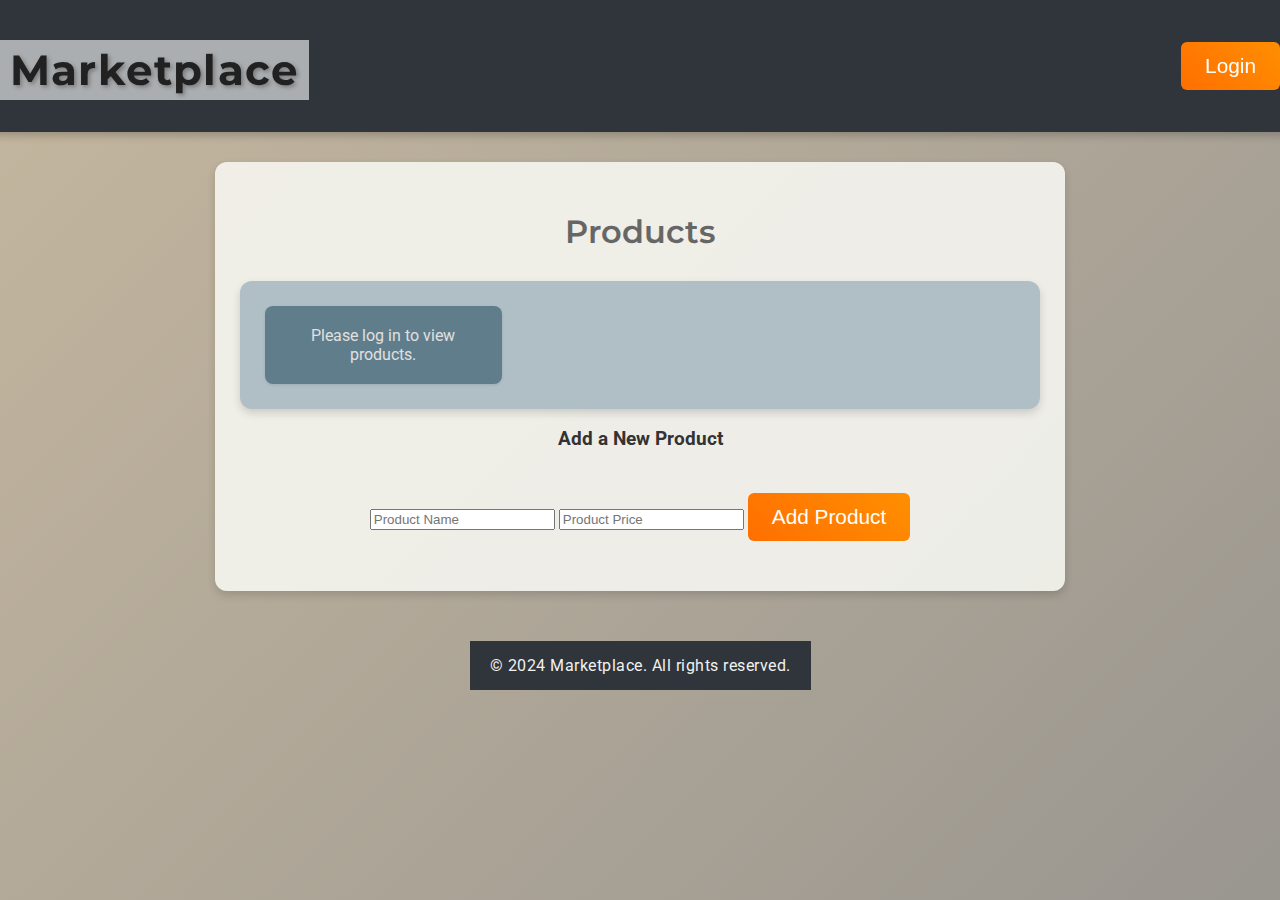
==== frontend/index.html @ 26fdea77 "Merge branch 'main' of https://github.com/cs399f24/MarketPlace" ====
<!DOCTYPE html>
<html lang="en">
<head>
    <meta name="viewport" content="width=device-width, initial-scale=1.0">
    <title>Marketplace</title>
    <link href="https://fonts.googleapis.com/css2?family=Roboto:wght@400;700&family=Montserrat:wght@400;700&display=swap" rel="stylesheet">
    <link rel="stylesheet" href="style.css">
    <script>
        const server = 'https://hdrq77dp7h.execute-api.us-east-1.amazonaws.com/prod';
        const login_server = 'https://ss-2024-11-21.auth.us-east-1.amazoncognito.com/login?client_id=51h77vn3rse7n58bum9c8dd4bu&response_type=token&scope=email+openid&redirect_uri=https%3A%2F%2Fstaging.d3c6e5p4ore4dg.amplifyapp.com%2Fcallback.html';

        function handleAuth() {
            if (localStorage.getItem('bearer_str')) {
                localStorage.removeItem('bearer_str');
                updateAuthButton();
                alert('Logged out successfully');
                window.location.reload();
            } else {
                window.location.href = login_server;
            }
        }

        function updateAuthButton() {
            const authButton = document.getElementById('authButton');
            if (localStorage.getItem('bearer_str')) {
                authButton.innerText = "Logout";
            } else {
                authButton.innerText = "Login";
            }
        }

        async function fetchProductData() {
            const bearerToken = localStorage.getItem('bearer_str');
            if (!bearerToken) {
                document.getElementById('product-list').innerHTML = '<li>Please log in to view products.</li>';
                return;
            }
            try {
                const response = await fetch(`${server}/products/get_all_products`, {
                    headers: { 'Authorization': `Bearer ${bearerToken}` }
                });
                if (!response.ok) throw new Error(`HTTP error! Status: ${response.status}`);
                const responseData = await response.json();
                const data = JSON.parse(responseData.body);

                const listElement = document.getElementById('product-list');
                listElement.innerHTML = '';

                if (Array.isArray(data)) {
                    data.forEach(product => {
                        const listItem = document.createElement('li');
                        listItem.innerHTML = `
                            <strong>${product.ProductName}</strong><br>
                            Price: $${product.ProductPrice}<br>
                            Owner: ${product.ProductOwner}
                            <button class="auth-button" onclick="deleteProduct('${product.ProductName}', '${product.ProductPrice}', '${product.ProductOwner}')">Delete</button>
                        `;
                        listElement.appendChild(listItem);
                    });
                } else {
                    listElement.innerHTML = '<li>No products available.</li>';
                }
            } catch (error) {
                console.error('Error fetching product data:', error);
            }
        }

        async function addProduct() {
            const bearerToken = localStorage.getItem('bearer_str');
            if (!bearerToken) return alert('You must be logged in to add a product.');
            const productName = document.getElementById('product-name').value.trim();
            const productPrice = document.getElementById('product-price').value.trim();
            if (!productName || !productPrice) return alert('Please fill in both fields.');

            try {
                const base64Url = bearerToken.split('.')[1];
                const payload = JSON.parse(atob(base64Url));
                const username = payload['username'] || payload['cognito:username'];

                await fetch(`${server}/products`, {
                    method: 'POST',
                    headers: {
                        'Authorization': `Bearer ${bearerToken}`,
                        'Content-Type': 'application/json'
                    },
                    body: JSON.stringify({ product_name: productName, product_price: productPrice, product_owner: username })
                });

                alert('Product added successfully!');
                document.getElementById('product-name').value = '';
                document.getElementById('product-price').value = '';
                fetchProductData();
            } catch (error) {
                console.error('Error adding product:', error);
            }
        }

        window.onload = function () {
            updateAuthButton();
            fetchProductData();
        };
    </script>
</head>
<body>
    <!-- Navbar -->
    <div class="navbar">
        <h1>Marketplace</h1>
        <button id="authButton" class="auth-button" onclick="handleAuth()">Login</button>
    </div>

    <!-- Main Content -->
    <div class="container">
        <h2>Products</h2>
        <ul id="product-list" class="product-section">LOG IN TO VIEW PRODUCTS</ul>
        <div class="add-product">
            <h3>Add a New Product</h3>
            <input type="text" id="product-name" placeholder="Product Name" />
            <input type="number" id="product-price" placeholder="Product Price" />
            <button class="auth-button" onclick="addProduct()">Add Product</button>
        </div>
    </div>

    <!-- Footer -->
    <footer class="footer">
        &copy; 2024 Marketplace. All rights reserved.
    </footer>
</body>
</html>
---- frontend/style.css ----
/* General Styles */
body {
    font-family: 'Roboto', sans-serif;
    margin: 0;
    padding: 0;
    background: linear-gradient(-45deg, #d8cfc4, #a9a9a9, #8b8b8b, #c5b79f); /* Soft beige and gray gradient */
    background-size: 400% 400%;
    animation: gradientAnimation 12s ease infinite, backgroundMove 10s linear infinite;
    color: #333; /* Dark gray text for readability */
    display: flex;
    flex-direction: column;
    justify-content: flex-start;
    align-items: center;
    min-height: 100vh;
    overflow: auto;
}

@keyframes gradientAnimation {
    0% {
        background-position: 0% 50%;
    }
    50% {
        background-position: 100% 50%;
    }
    100% {
        background-position: 0% 50%;
    }
}

/* Adding background parallax effect */
@keyframes backgroundMove {
    0% {
        background-position: 0% 50%;
    }
    100% {
        background-position: 100% 50%;
    }
}

/* Navbar */
.navbar {
    width: 100%;
    background-color: #2f353b; /* Dark gray for navbar */
    padding: 12px 20px;
    display: flex;
    justify-content: space-between;
    align-items: center;
    box-shadow: 0 4px 8px rgba(0, 0, 0, 0.2);
    position: sticky;
    top: 0;
    z-index: 10;
}

.navbar a {
    color: #f1f1f1; /* Light color for text */
    text-decoration: none;
    font-size: 1.1em;
    padding: 0 15px;
    font-weight: 500;
    transition: color 0.3s, transform 0.2s;
}

.navbar a:hover {
    color: #ff6f00; /* Vibrant orange for hover effect */
    transform: scale(1.05);
}

/* Container */
.container {
    width: 90%;
    max-width: 800px;
    padding: 25px;
    background-color: rgba(245, 245, 240, 0.9); /* Soft beige background for container */
    border-radius: 12px;
    box-shadow: 0 4px 8px rgba(0, 0, 0, 0.15);
    text-align: center;
    margin-top: 30px;
    transition: box-shadow 0.3s ease-in-out;
}

.container:hover {
    box-shadow: 0 6px 12px rgba(0, 0, 0, 0.2);
}

h1 {
    font-size: 2.6em;
    color: #212121; /* Darker shade for better contrast */
    margin-bottom: 20px;
    font-family: 'Montserrat', sans-serif;
    letter-spacing: 1.2px;
    font-weight: 700;
    animation: titleMovement 3s ease-in-out infinite;
    text-shadow: 2px 2px 4px rgba(0, 0, 0, 0.3); /* Optional: Adds a shadow for better readability */
    background-color: rgba(255, 255, 255, 0.6); /* Light background with some transparency */
    padding: 5px 10px; /* Optional: Adds padding around the title */
}

@keyframes titleMovement {
    0% {
        transform: translateY(0);
    }
    50% {
        transform: translateY(-10px);
    }
    100% {
        transform: translateY(0);
    }
}

h2 {
    font-size: 2em;
    color: #666; /* Medium gray for sub-headings */
    margin-top: 25px;
    font-family: 'Montserrat', sans-serif;
    font-weight: 600;
}

/* Paragraph */
.container p {
    font-size: 1.3em;
    color: #707070; /* Lighter gray text for paragraphs */
    margin-top: 15px;
    line-height: 1.7;
    font-weight: 400;
}

/* Button Styles */
.auth-button {
    padding: 12px 24px;
    font-size: 1.3em;
    color: #fff;
    background: linear-gradient(45deg, #ff6f00, #ff8f00); /* Vibrant orange gradient */
    border: none;
    border-radius: 6px;
    cursor: pointer;
    margin: 25px 0;
    position: relative;
    overflow: hidden;
    transition: transform 0.3s, background-color 0.3s, box-shadow 0.3s;
}

.auth-button:hover {
    transform: scale(1.08);
    background: linear-gradient(45deg, #ff8f00, #ff6f00);
    box-shadow: 0 4px 8px rgba(0, 0, 0, 0.2);
}

/* Product Section */
.product-section {
    display: grid;
    grid-template-columns: repeat(auto-fill, minmax(180px, 1fr));
    gap: 20px;
    margin-top: 30px;
    padding: 25px;
    background-color: #b0bec5; /* Light gray-blue background */
    border-radius: 12px;
    box-shadow: 0 4px 8px rgba(0, 0, 0, 0.15);
}

.product-section li {
    list-style: none;
    padding: 20px;
    background-color: #607d8b; /* Dark gray-blue for product items */
    border-radius: 8px;
    text-align: center;
    color: #e0e0e0; /* Lighter gray for product item text */
    box-shadow: 0 1px 3px rgba(0, 0, 0, 0.1);
    transition: transform 0.3s, background-color 0.3s, box-shadow 0.3s, font-size 0.3s;
}

.product-section li:hover {
    transform: translateY(-8px);
    background-color: #455a64; /* Slightly lighter gray-blue on hover */
    box-shadow: 0 6px 12px rgba(0, 0, 0, 0.15);
    font-size: 1.2em; /* Increase font size on hover */
    color: #ff6f00; /* Change text color to vibrant orange on hover */
}

/* Footer */
.footer {
    margin-top: 50px;
    padding: 15px 20px;
    background-color: #2f353b; /* Dark gray for footer */
    color: #f1f1f1; /* Light text */
    text-align: center;
    font-size: 1em;
    letter-spacing: 0.5px;
}

/* Dark Mode */
body.dark-mode {
    background-color: #212121; /* Darker background for dark mode */
    color: #f5f5f5; /* Lighter text */
}

body.dark-mode .container {
    background-color: #37474f; /* Darker background for container */
}

body.dark-mode .auth-button {
    background-color: #ff6f00; /* Vibrant orange for dark mode */
}

body.dark-mode .auth-button:hover {
    background-color: #e65100;
}

body.dark-mode .product-section li {
    background-color: #455a64; /* Darker background for product items */
}

body.dark-mode .navbar {
    background-color: #455a64; /* Dark gray for navbar */
}

body.dark-mode .footer {
    background-color: #37474f; /* Dark footer for dark mode */
}

/* Responsive Design */
@media (max-width: 768px) {
    h1 {
        font-size: 2.2em;
    }

    h2 {
        font-size: 1.7em;
    }

    .container {
        padding: 18px;
    }

    .auth-button {
        font-size: 1.1em;
        padding: 10px 20px;
    }

    .navbar a {
        font-size: 1em;
        padding: 0 10px;
    }

    .product-section {
        padding: 15px;
    }
}
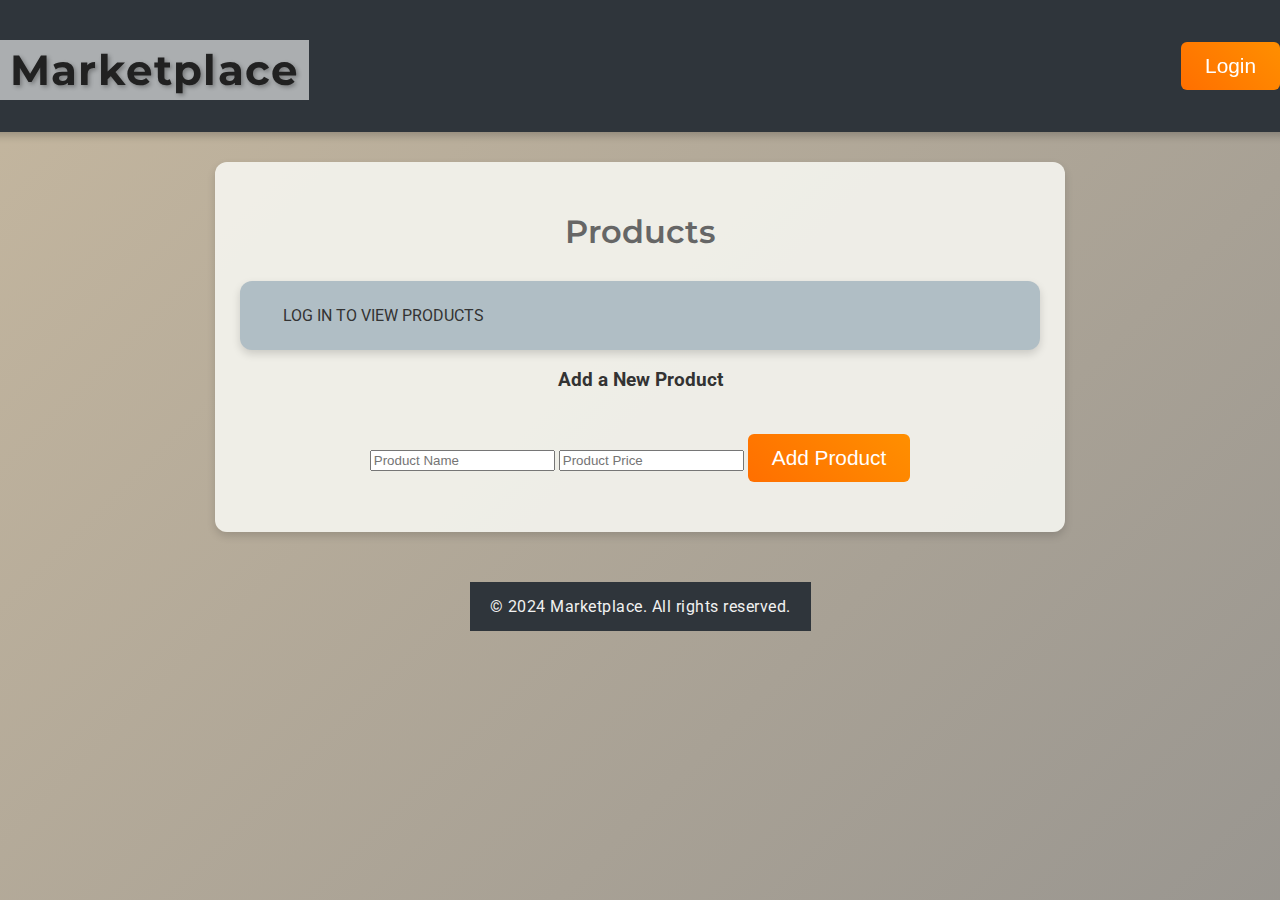
==== commit 295471ae: "added new function for purchase lambda function and zip file for it. Updated the index.html to have " ====
--- a/frontend/index.html
+++ b/frontend/index.html
@@ -6,8 +6,9 @@
     <link href="https://fonts.googleapis.com/css2?family=Roboto:wght@400;700&family=Montserrat:wght@400;700&display=swap" rel="stylesheet">
     <link rel="stylesheet" href="style.css">
     <script>
-        const server = 'https://hdrq77dp7h.execute-api.us-east-1.amazonaws.com/prod';
-        const login_server = 'https://ss-2024-11-21.auth.us-east-1.amazoncognito.com/login?client_id=51h77vn3rse7n58bum9c8dd4bu&response_type=token&scope=email+openid&redirect_uri=https%3A%2F%2Fstaging.d3c6e5p4ore4dg.amplifyapp.com%2Fcallback.html';
+        
+        const server = 'https://<API-ID>.execute-api.us-east-1.amazonaws.com/prod'; // Replace with your API ID
+        const login_server = 'https://<COGNITO-DOMAIN>.auth.us-east-1.amazoncognito.com/login?client_id=<CLIENT-ID>&response_type=token&scope=aws.cognito.signin.user.admin+email+openid+phone+profile&redirect_uri=https://<CLOUDFRONT-DOMAIN>/index.html';
 
         function handleAuth() {
             if (localStorage.getItem('bearer_str')) {
@@ -32,14 +33,19 @@
         async function fetchProductData() {
             const bearerToken = localStorage.getItem('bearer_str');
             if (!bearerToken) {
-                document.getElementById('product-list').innerHTML = '<li>Please log in to view products.</li>';
-                return;
-            }
+                alert('You must be logged in to view products.');
+                return;
+            }
+
             try {
                 const response = await fetch(`${server}/products/get_all_products`, {
-                    headers: { 'Authorization': `Bearer ${bearerToken}` }
-                });
-                if (!response.ok) throw new Error(`HTTP error! Status: ${response.status}`);
+                    headers: {
+                        'Authorization': `Bearer ${bearerToken}`
+                    }
+                });
+                if (!response.ok) {
+                    throw new Error(`HTTP error! Status: ${response.status}`);
+                }
                 const responseData = await response.json();
                 const data = JSON.parse(responseData.body);
 
@@ -50,15 +56,13 @@
                     data.forEach(product => {
                         const listItem = document.createElement('li');
                         listItem.innerHTML = `
-                            <strong>${product.ProductName}</strong><br>
-                            Price: $${product.ProductPrice}<br>
-                            Owner: ${product.ProductOwner}
-                            <button class="auth-button" onclick="deleteProduct('${product.ProductName}', '${product.ProductPrice}', '${product.ProductOwner}')">Delete</button>
-                        `;
+                            Product: ${product.ProductName}, Price: ${product.ProductPrice}, Owner: ${product.ProductOwner} 
+                            <button onclick="deleteProduct('${product.ProductName}', '${product.ProductPrice}', '${product.ProductOwner}')">Delete</button>
+                            <button onclick="buyProduct('${product.ProductName}', '${product.ProductPrice}')">Buy</button>`;
                         listElement.appendChild(listItem);
                     });
                 } else {
-                    listElement.innerHTML = '<li>No products available.</li>';
+                    console.error('Data is not an array:', data);
                 }
             } catch (error) {
                 console.error('Error fetching product data:', error);
@@ -92,6 +96,126 @@
                 fetchProductData();
             } catch (error) {
                 console.error('Error adding product:', error);
+            }
+        }
+
+        async function deleteProduct(productName, productPrice, productOwner) {
+            const bearerToken = localStorage.getItem('bearer_str');
+            if (!bearerToken) {
+                alert('You must be logged in to delete products.');
+                return;
+            }
+
+            try {
+                // Decode the JWT token to get the current user
+                const base64Url = bearerToken.split('.')[1];
+                const base64 = base64Url.replace(/-/g, '+').replace(/_/g, '/');
+                const payload = JSON.parse(atob(base64));
+
+                const currentUser = payload['username'] || payload['cognito:username'];
+
+                if (!currentUser) {
+                    alert('Failed to retrieve current user.');
+                    return;
+                }
+
+                // Check if the logged-in user is the owner of the product
+                if (productOwner !== currentUser) {
+                    alert('Unauthorized to delete this product.');
+                    return;
+                }
+                
+                // Prepare the request body
+                const requestBody = {
+                    product_name: productName,   // Correct key format
+                    product_price: productPrice, // Correct key format
+                    product_owner: productOwner  // Correct key format
+                };
+
+                // Log the request body for debugging
+                console.log('Request Body:', requestBody);
+
+                const response = await fetch(`${server}/products`, {
+                    method: 'DELETE', // DELETE method
+                    headers: {
+                        'Authorization': `Bearer ${bearerToken}`,
+                        'Content-Type': 'application/json'
+                    },
+                    body: JSON.stringify(requestBody) // Attach the request body
+                });
+
+                // Parse the response
+                const responseData = await response.json();
+                console.log('Delete Product Response:', responseData); // Debugging step
+
+                if (!response.ok) {
+                    throw new Error(`HTTP error! Status: ${response.status}`);
+                }
+
+                alert('Product deleted successfully!');
+                fetchProductData();
+            } catch (error) {
+                console.error('Error deleting product:', error);
+            }
+        }
+
+        async function buyProduct(productName, productPrice) {
+            const bearerToken = localStorage.getItem('bearer_str');
+            if (!bearerToken) {
+                alert('You must be logged in to buy products.');
+                return;
+            }
+
+            // Confirm purchase
+            const isConfirmed = confirm(`Are you sure you want to purchase "${productName}" for $${productPrice}? EW CRINGE!`);
+            if (!isConfirmed) {
+                return;
+            }
+
+            try {
+                // Decode JWT to extract the user's email
+                const base64Url = bearerToken.split('.')[1]; // Extract payload from JWT
+                const base64 = base64Url.replace(/-/g, '+').replace(/_/g, '/'); // URL-safe to Base64
+                const payload = JSON.parse(atob(base64)); // Decode the Base64 string
+
+                // Log the decoded payload to ensure the email exists
+                console.log('Decoded Payload:', payload);
+
+                const userEmail = payload['email']; // Get the email from the token payload
+
+                if (!userEmail) {
+                    console.error('Email not found in token payload.');
+                    alert('Failed to retrieve email from token. Ensure you are logged in.');
+                    return;
+                }
+
+                // Prepare request body
+                const requestBody = {
+                    product_name: productName,
+                    product_price: productPrice,
+                    user_email: userEmail
+                };
+
+                console.log('Request Body:', requestBody); // Log the request body
+
+                // Make API call to initiate the purchase
+                const response = await fetch(`${server}/products/purchase`, {
+                    method: 'POST',
+                    headers: {
+                        'Authorization': `Bearer ${bearerToken}`,
+                        'Content-Type': 'application/json'
+                    },
+                    body: JSON.stringify(requestBody)
+                });
+    
+                if (!response.ok) {
+                    throw new Error(`HTTP error! Status: ${response.status}`);
+                }
+
+                alert(`Purchase confirmed! A receipt has been sent to ${userEmail}.`);
+            } catch (error) {
+                console.error('Error processing purchase:', error);
+                alert('Failed to complete the purchase. Please try again.');
             }
         }
 
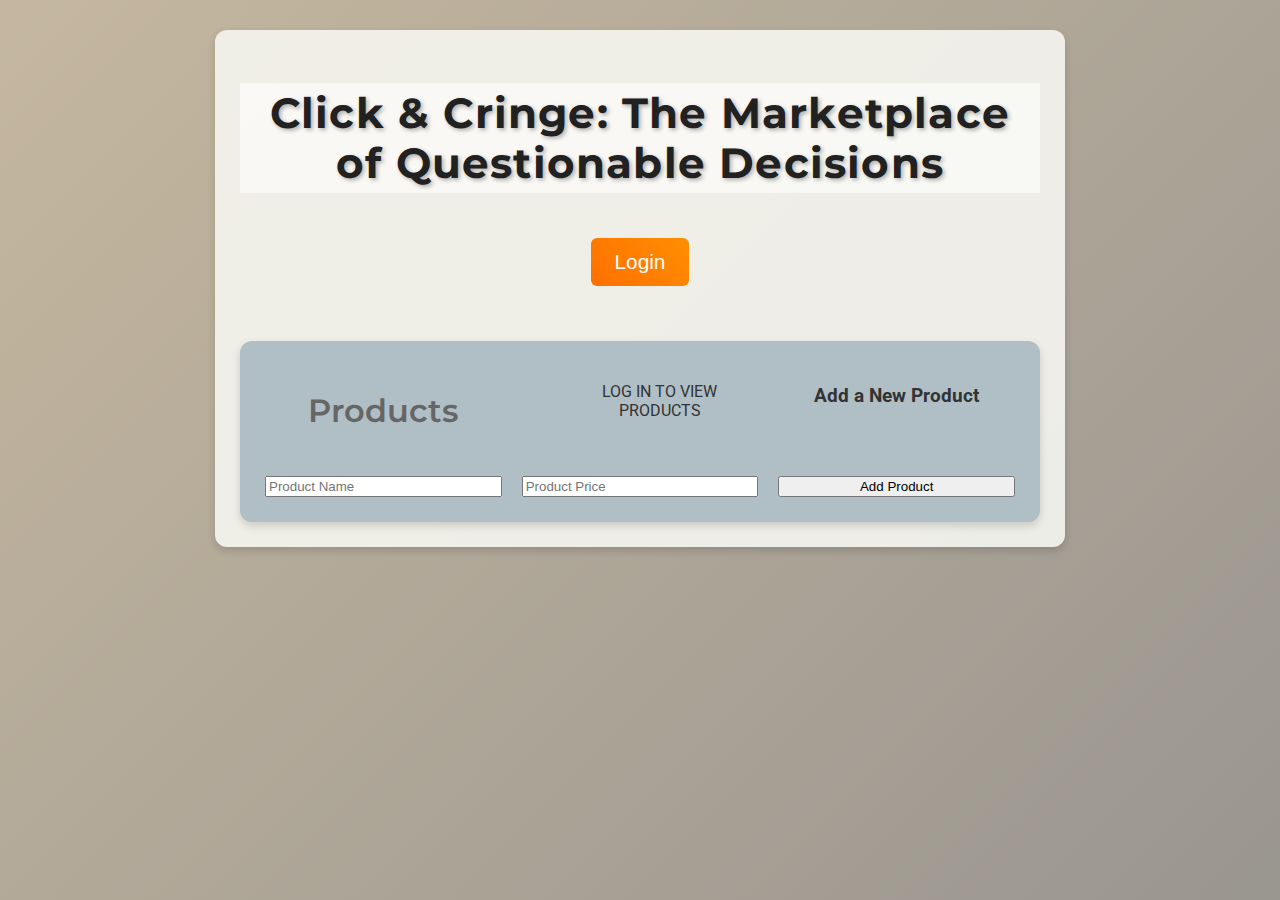
==== commit 7438cb07: "fixed button issue for prodcuts owned by logged in user" ====
--- a/frontend/index.html
+++ b/frontend/index.html
@@ -58,7 +58,7 @@
                         listItem.innerHTML = `
                             Product: ${product.ProductName}, Price: ${product.ProductPrice}, Owner: ${product.ProductOwner} 
                             <button onclick="deleteProduct('${product.ProductName}', '${product.ProductPrice}', '${product.ProductOwner}')">Delete</button>
-                            <button onclick="buyProduct('${product.ProductName}', '${product.ProductPrice}')">Buy</button>`;
+                            <button onclick="buyProduct('${product.ProductName}', '${product.ProductPrice}', '${product.ProductOwner}')">Buy</button>`;
                         listElement.appendChild(listItem);
                     });
                 } else {
@@ -71,31 +71,72 @@
 
         async function addProduct() {
             const bearerToken = localStorage.getItem('bearer_str');
-            if (!bearerToken) return alert('You must be logged in to add a product.');
+            if (!bearerToken) {
+                alert('You must be logged in to add a product.');
+                return;
+            }
+
             const productName = document.getElementById('product-name').value.trim();
             const productPrice = document.getElementById('product-price').value.trim();
-            if (!productName || !productPrice) return alert('Please fill in both fields.');
+
+            if (!productName || !productPrice) {
+                alert('Please provide both product name and price.');
+                return;
+            }
 
             try {
-                const base64Url = bearerToken.split('.')[1];
-                const payload = JSON.parse(atob(base64Url));
-                const username = payload['username'] || payload['cognito:username'];
-
-                await fetch(`${server}/products`, {
+                // Decode JWT to extract the username
+                const base64Url = bearerToken.split('.')[1]; // Extract payload from JWT
+                const base64 = base64Url.replace(/-/g, '+').replace(/_/g, '/'); // URL-safe to Base64
+                const payload = JSON.parse(atob(base64)); // Decode the Base64 string
+                console.log('Decoded Payload:', payload); // Debugging step
+
+                const username = payload['username'] || payload['cognito:username']; // Adjust key as needed
+                if (!username) {
+                    alert('Failed to retrieve username from token. Ensure you are logged in.');
+                    return;
+                }
+
+                // Log username for debugging
+                console.log('Username:', username);
+
+                // Make API call to add the product
+                const requestBody = {
+                    product_name: productName,   // Correct key format
+                    product_price: productPrice, // Correct key format
+                    product_owner: username      // Correct key format
+                };
+
+                // Log request body for debugging
+                console.log('Request Body:', requestBody);
+
+                const response = await fetch(`${server}/products`, {
                     method: 'POST',
                     headers: {
                         'Authorization': `Bearer ${bearerToken}`,
                         'Content-Type': 'application/json'
                     },
-                    body: JSON.stringify({ product_name: productName, product_price: productPrice, product_owner: username })
+                    body: JSON.stringify(requestBody)
                 });
 
+                const responseData = await response.json();
+                console.log('Add Product Response:', responseData); // Debugging step
+
+                if (!response.ok) {
+                    throw new Error(`HTTP error! Status: ${response.status}`);
+                }
+
                 alert('Product added successfully!');
+
+                // Clear input fields
                 document.getElementById('product-name').value = '';
                 document.getElementById('product-price').value = '';
+    
+                // Refresh product list
                 fetchProductData();
             } catch (error) {
                 console.error('Error adding product:', error);
+                alert('Failed to add product. Please try again.');
             }
         }
 
@@ -109,7 +150,7 @@
             try {
                 // Decode the JWT token to get the current user
                 const base64Url = bearerToken.split('.')[1];
-                const base64 = base64Url.replace(/-/g, '+').replace(/_/g, '/');
+                    const base64 = base64Url.replace(/-/g, '+').replace(/_/g, '/');
                 const payload = JSON.parse(atob(base64));
 
                 const currentUser = payload['username'] || payload['cognito:username'];
@@ -119,34 +160,33 @@
                     return;
                 }
 
-                // Check if the logged-in user is the owner of the product
+            // Check if the logged-in user is the owner of the product
                 if (productOwner !== currentUser) {
                     alert('Unauthorized to delete this product.');
                     return;
                 }
-                
+        
                 // Prepare the request body
                 const requestBody = {
-                    product_name: productName,   // Correct key format
-                    product_price: productPrice, // Correct key format
-                    product_owner: productOwner  // Correct key format
+                    product_name: productName,
+                    product_price: productPrice,
+                    product_owner: productOwner
                 };
 
-                // Log the request body for debugging
                 console.log('Request Body:', requestBody);
 
                 const response = await fetch(`${server}/products`, {
-                    method: 'DELETE', // DELETE method
+                    method: 'DELETE',
                     headers: {
                         'Authorization': `Bearer ${bearerToken}`,
                         'Content-Type': 'application/json'
                     },
-                    body: JSON.stringify(requestBody) // Attach the request body
+                    body: JSON.stringify(requestBody)
                 });
 
                 // Parse the response
                 const responseData = await response.json();
-                console.log('Delete Product Response:', responseData); // Debugging step
+                console.log('Delete Product Response:', responseData);
 
                 if (!response.ok) {
                     throw new Error(`HTTP error! Status: ${response.status}`);
@@ -158,30 +198,50 @@
                 console.error('Error deleting product:', error);
             }
         }
-
-        async function buyProduct(productName, productPrice) {
+        
+        async function buyProduct(productName, productPrice, productOwner) {
             const bearerToken = localStorage.getItem('bearer_str');
             if (!bearerToken) {
                 alert('You must be logged in to buy products.');
                 return;
             }
 
+            // Decode JWT to extract the username from the token
+            const base64Url = bearerToken.split('.')[1];
+            const base64 = base64Url.replace(/-/g, '+').replace(/_/g, '/');
+            const payload = JSON.parse(atob(base64));
+            const currentUser = payload['username'] || payload['cognito:username'];
+            
+            console.log('Current User:', currentUser);
+
+            if (!currentUser) {
+                alert('Failed to retrieve current user.');
+                return;
+            }
+
+            // Debugging: Log both values to see if they match
+            console.log('Product Owner:', productOwner);
+            console.log('Current User:', currentUser);
+
+            // Normalize the values (remove leading/trailing spaces, case-insensitive check)
+            const normalizedProductOwner = productOwner.trim().toLowerCase();
+            const normalizedCurrentUser = currentUser.trim().toLowerCase();
+
+            // Check if the logged-in user is the owner of the product
+            if (normalizedProductOwner === normalizedCurrentUser) {
+                alert('You cannot buy your own product!');
+                return;
+            }
+
             // Confirm purchase
-            const isConfirmed = confirm(`Are you sure you want to purchase "${productName}" for $${productPrice}? EW CRINGE!`);
+            const isConfirmed = confirm(`Are you sure you want to purchase "${productName}" for $${productPrice}?`);
             if (!isConfirmed) {
                 return;
             }
 
             try {
-                // Decode JWT to extract the user's email
-                const base64Url = bearerToken.split('.')[1]; // Extract payload from JWT
-                const base64 = base64Url.replace(/-/g, '+').replace(/_/g, '/'); // URL-safe to Base64
-                const payload = JSON.parse(atob(base64)); // Decode the Base64 string
-
-                // Log the decoded payload to ensure the email exists
-                console.log('Decoded Payload:', payload);
-
-                const userEmail = payload['email']; // Get the email from the token payload
+                // Get the user's email for the purchase
+                const userEmail = payload['email'];
 
                 if (!userEmail) {
                     console.error('Email not found in token payload.');
@@ -207,7 +267,7 @@
                     },
                     body: JSON.stringify(requestBody)
                 });
-    
+
                 if (!response.ok) {
                     throw new Error(`HTTP error! Status: ${response.status}`);
                 }
@@ -219,34 +279,24 @@
             }
         }
 
-        window.onload = function () {
+        window.onload = function() {
             updateAuthButton();
             fetchProductData();
         };
     </script>
 </head>
 <body>
-    <!-- Navbar -->
-    <div class="navbar">
-        <h1>Marketplace</h1>
+    <div class="container">
+        <h1>Click & Cringe: The Marketplace of Questionable Decisions</h1>
         <button id="authButton" class="auth-button" onclick="handleAuth()">Login</button>
-    </div>
-
-    <!-- Main Content -->
-    <div class="container">
-        <h2>Products</h2>
-        <ul id="product-list" class="product-section">LOG IN TO VIEW PRODUCTS</ul>
-        <div class="add-product">
+        <div id="product" class="product-section">
+            <h2>Products</h2>
+            <ul id="product-list">LOG IN TO VIEW PRODUCTS</ul>
             <h3>Add a New Product</h3>
             <input type="text" id="product-name" placeholder="Product Name" />
             <input type="number" id="product-price" placeholder="Product Price" />
-            <button class="auth-button" onclick="addProduct()">Add Product</button>
+            <button onclick="addProduct()">Add Product</button>
         </div>
     </div>
-
-    <!-- Footer -->
-    <footer class="footer">
-        &copy; 2024 Marketplace. All rights reserved.
-    </footer>
 </body>
 </html>
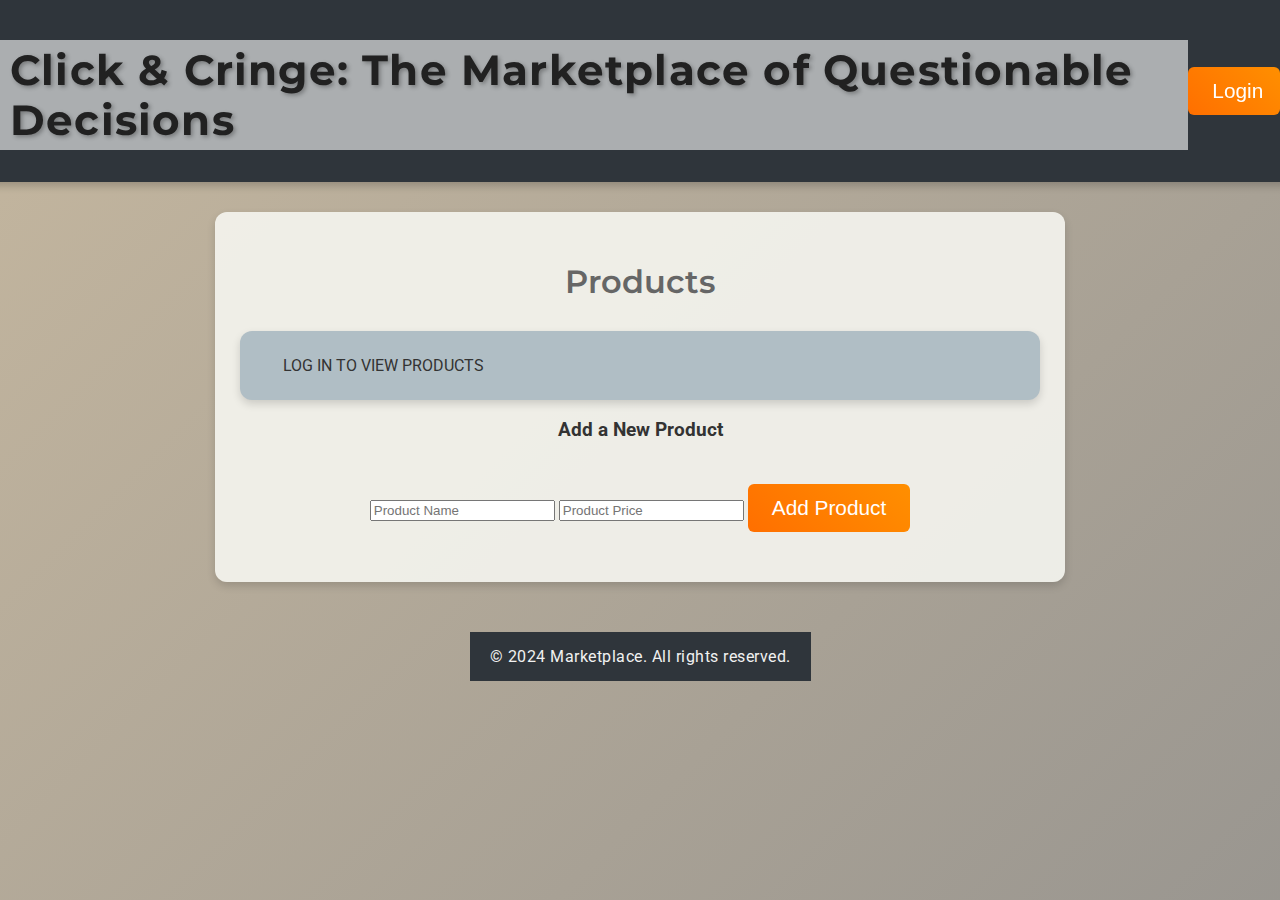
==== commit 78bdb32a: "the working version of the html code with css" ====
--- a/frontend/index.html
+++ b/frontend/index.html
@@ -286,17 +286,27 @@
     </script>
 </head>
 <body>
-    <div class="container">
+    <!-- Navbar -->
+    <div class="navbar">
         <h1>Click & Cringe: The Marketplace of Questionable Decisions</h1>
         <button id="authButton" class="auth-button" onclick="handleAuth()">Login</button>
-        <div id="product" class="product-section">
-            <h2>Products</h2>
-            <ul id="product-list">LOG IN TO VIEW PRODUCTS</ul>
+    </div>
+
+    <!-- Main Content -->
+    <div class="container">
+        <h2>Products</h2>
+        <ul id="product-list" class="product-section">LOG IN TO VIEW PRODUCTS</ul>
+        <div class="add-product">
             <h3>Add a New Product</h3>
             <input type="text" id="product-name" placeholder="Product Name" />
             <input type="number" id="product-price" placeholder="Product Price" />
-            <button onclick="addProduct()">Add Product</button>
+            <button class="auth-button" onclick="addProduct()">Add Product</button>
         </div>
     </div>
+
+    <!-- Footer -->
+    <footer class="footer">
+        &copy; 2024 Marketplace. All rights reserved.
+    </footer>
 </body>
 </html>
